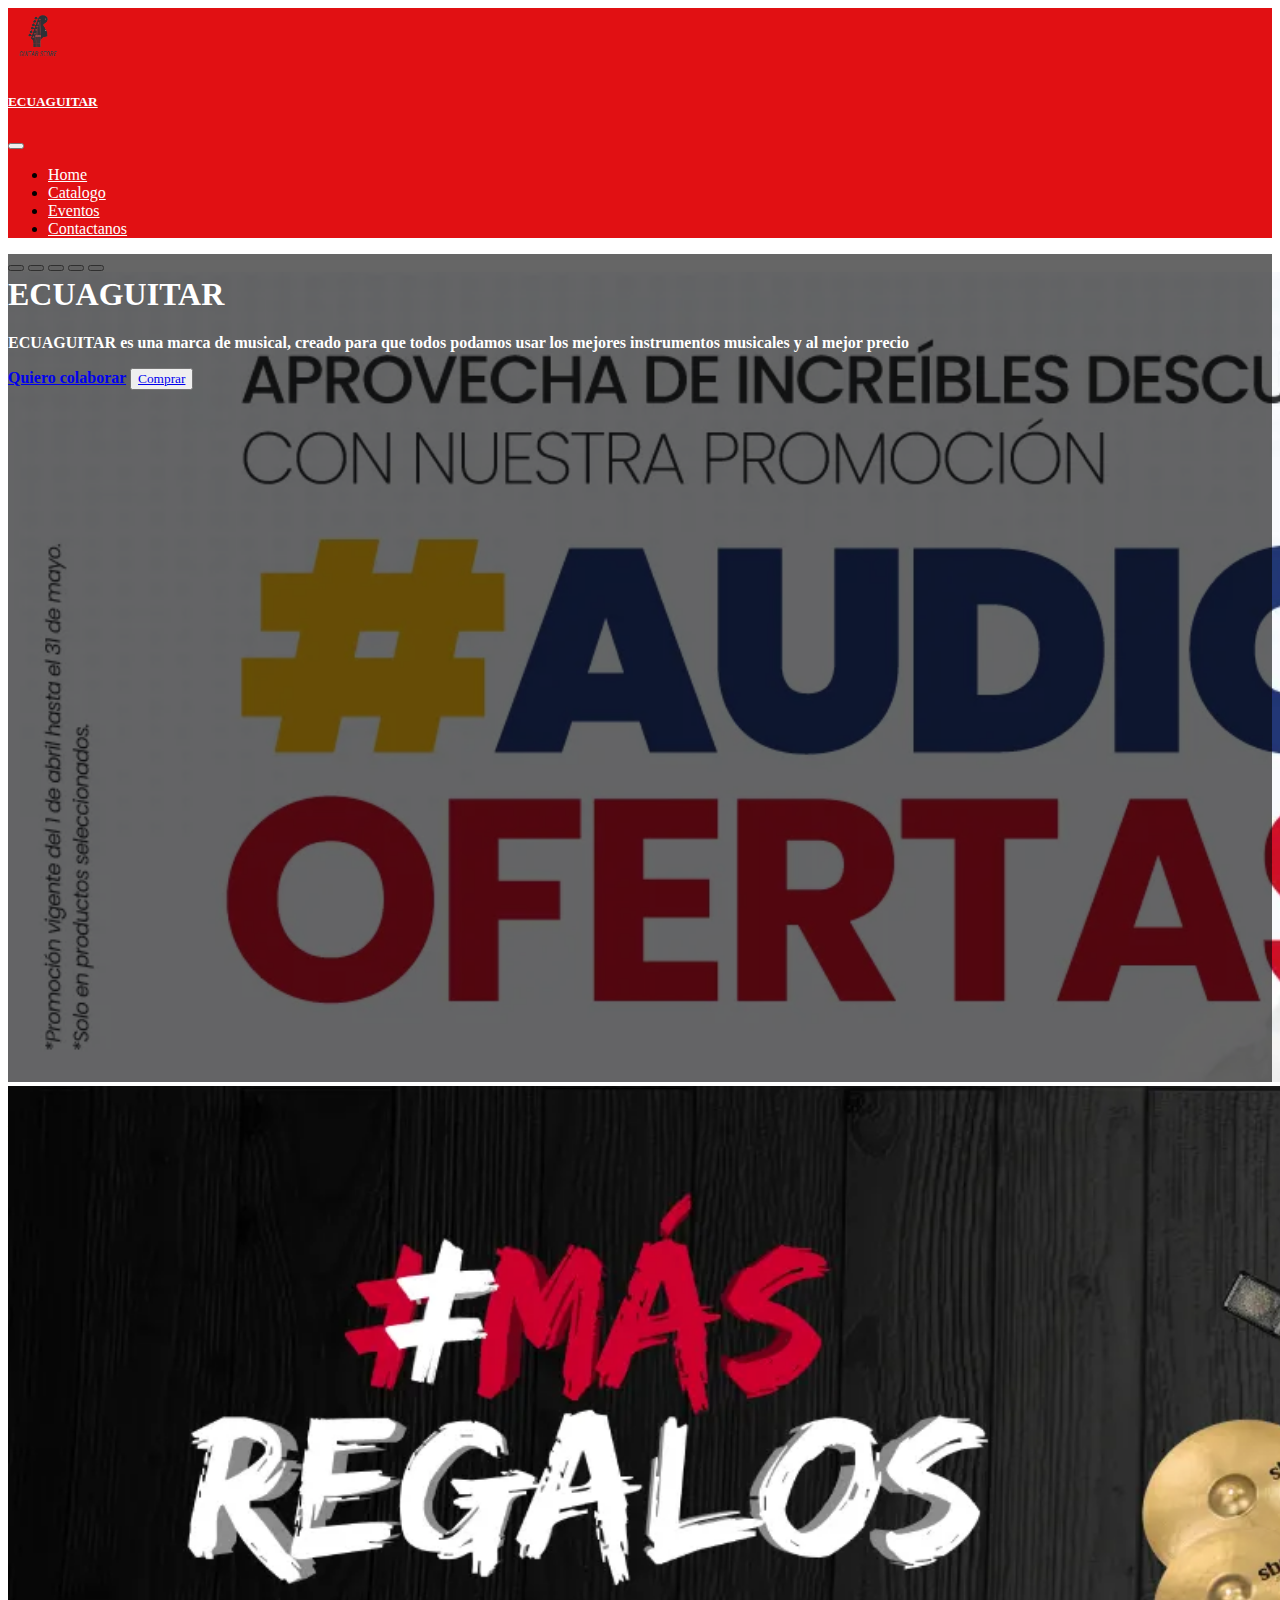
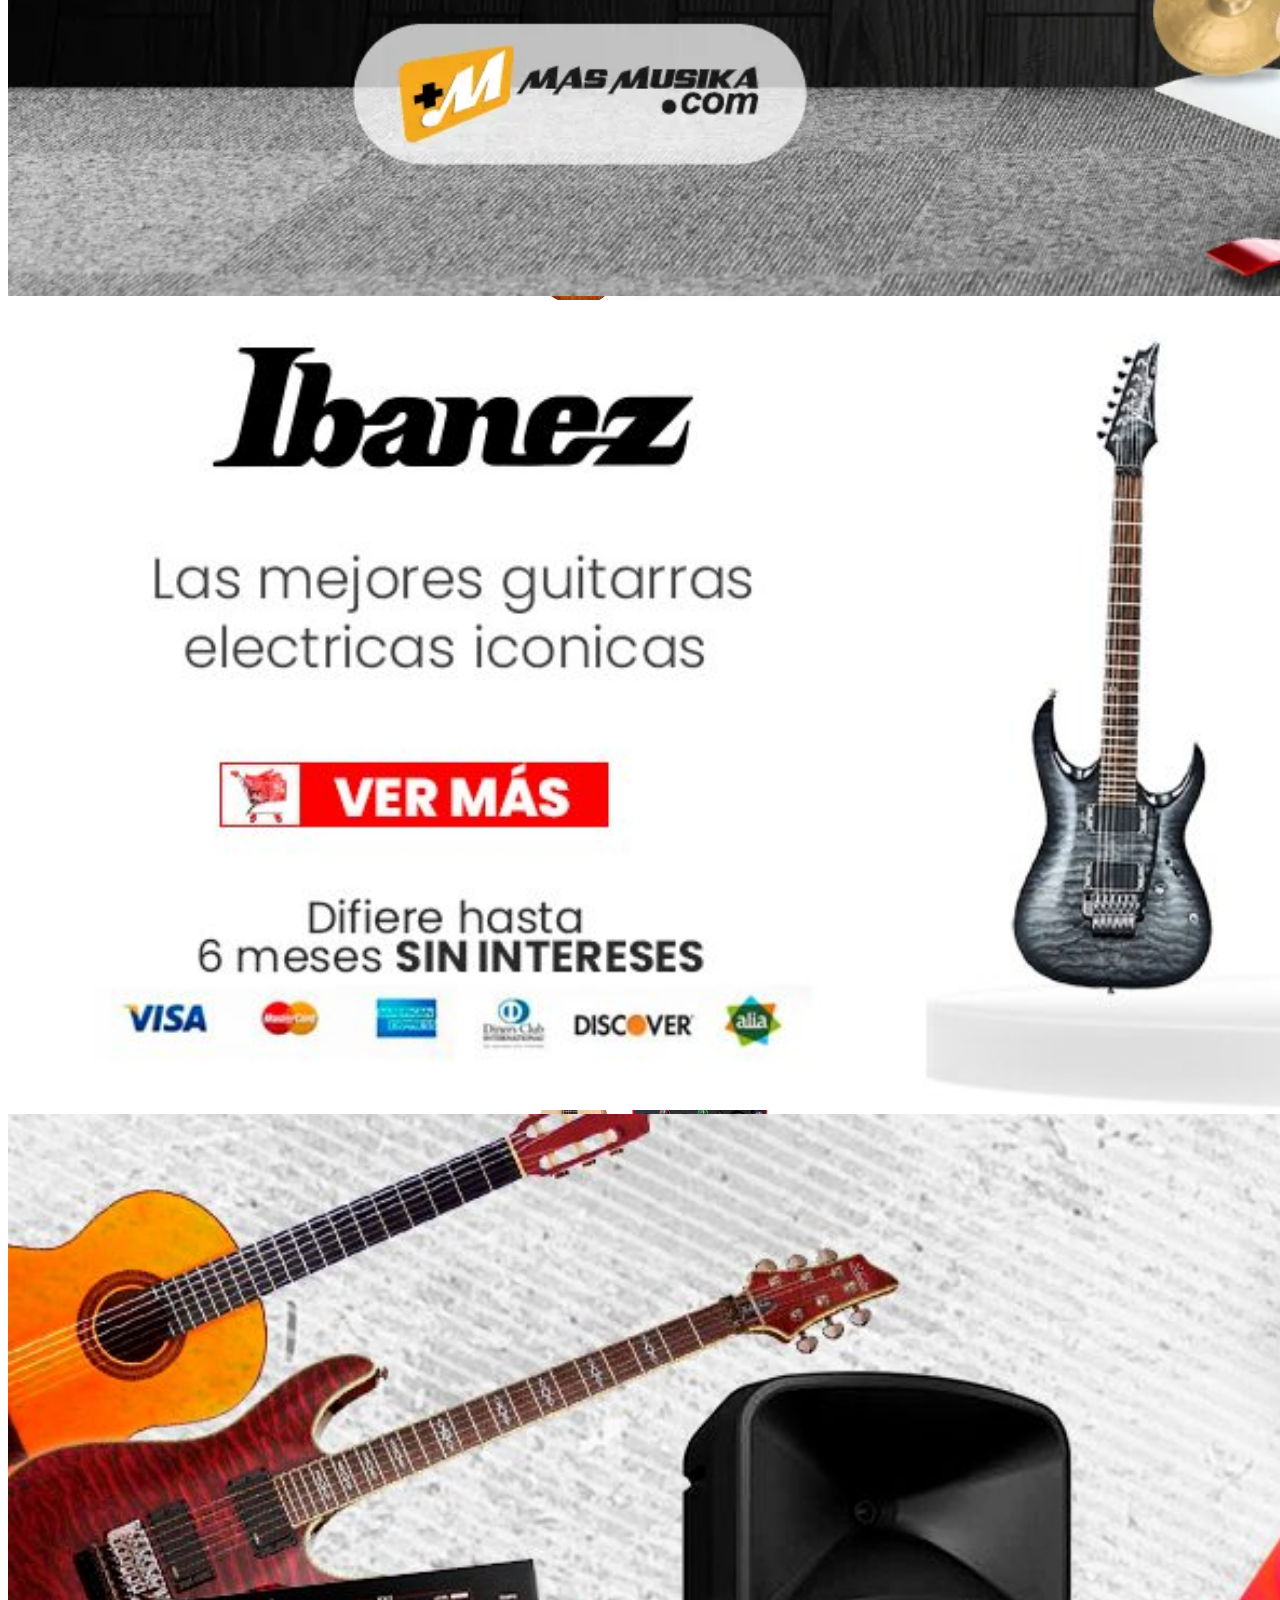
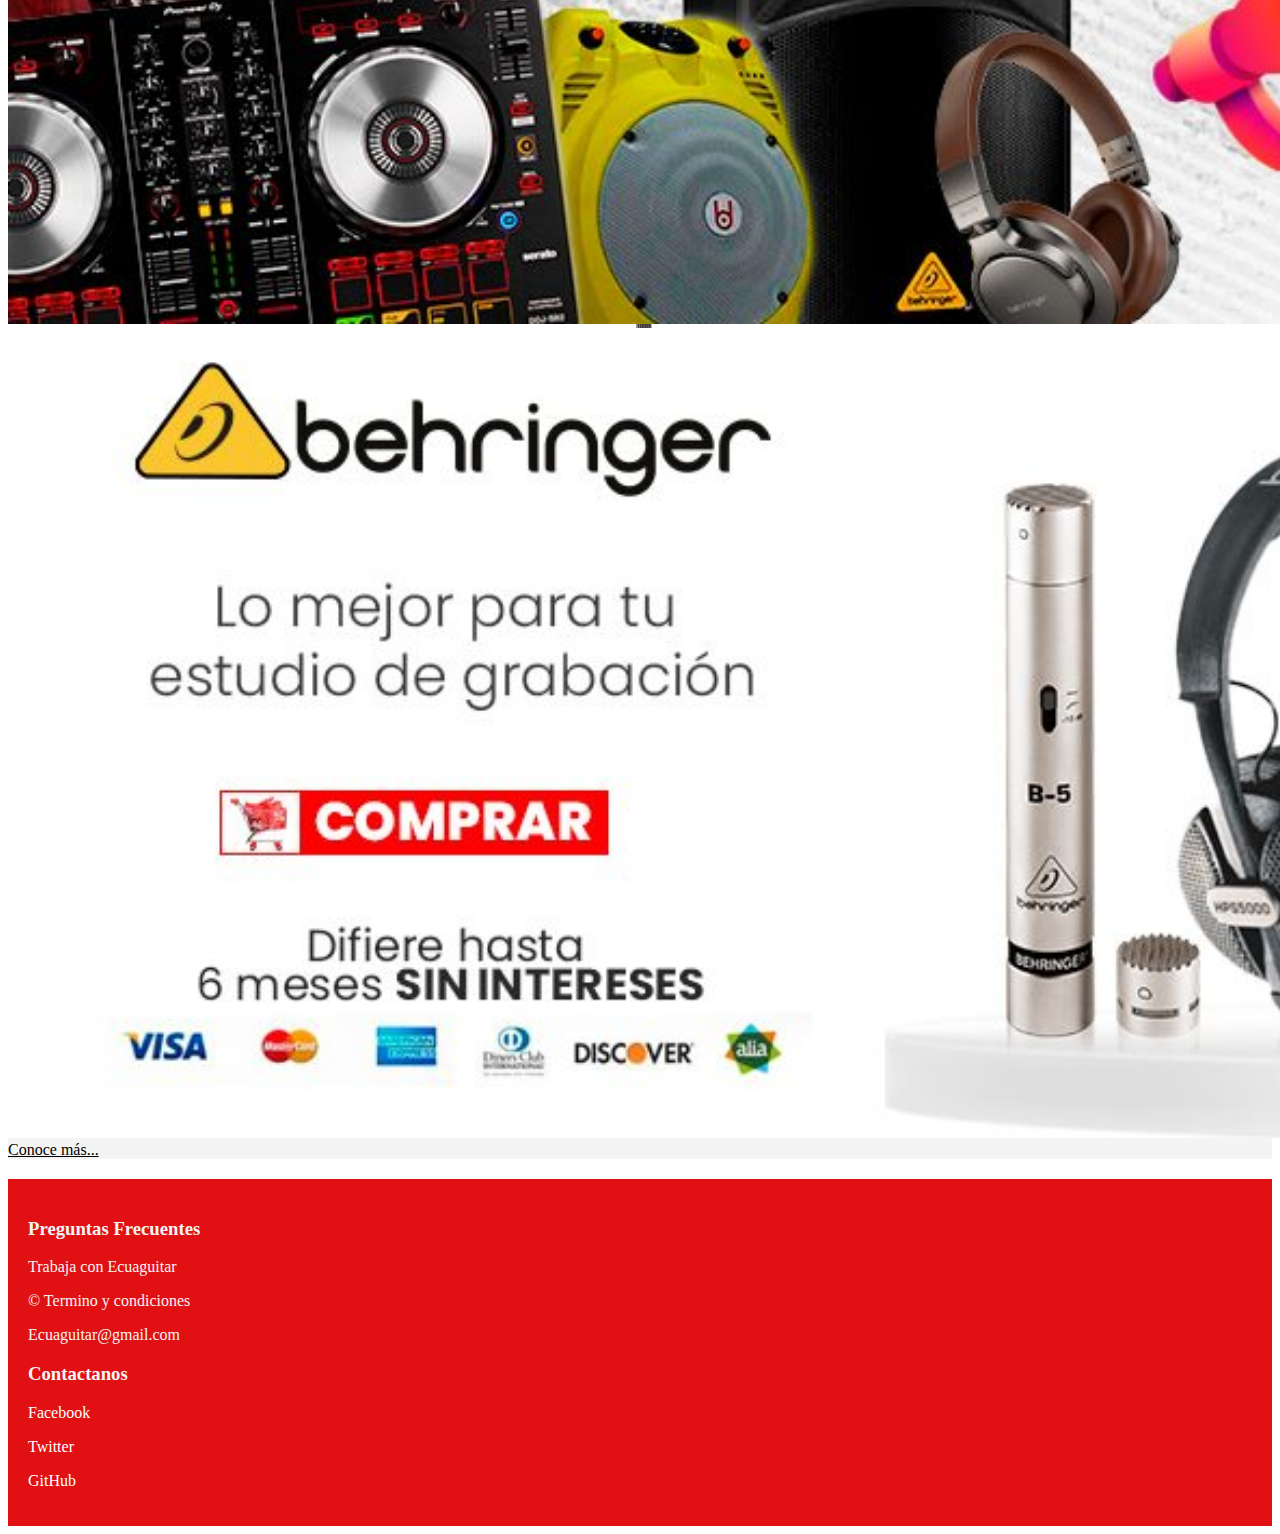
==== index.html @ b99b0c16 "Proyecto Personal Realizado con Bootstrap 5" ====
<!doctype html>
<html lang="en">

<head>
    <title>ECUAGUITAR</title>
    <!-- Required meta tags -->
    <meta charset="utf-8">
    <meta name="viewport" content="width=device-width, initial-scale=1, shrink-to-fit=no">
    <link rel="stylesheet" href="./css/main.css">
    <!-- Icons font Awesome -->
    <link rel="stylesheet" href="https://use.fontawesome.com/releases/v5.8.2/css/all.css"
        integrity="sha384-oS3vJWv+0UjzBfQzYUhtDYW+Pj2yciDJxpsK1OYPAYjqT085Qq/1cq5FLXAZQ7Ay" crossorigin="anonymous">
    <!-- Bootstrap CSS v5.2.0-beta1 -->
    <link rel="stylesheet" href="https://cdn.jsdelivr.net/npm/bootstrap@5.2.0-beta1/dist/css/bootstrap.min.css"
        integrity="sha384-0evHe/X+R7YkIZDRvuzKMRqM+OrBnVFBL6DOitfPri4tjfHxaWutUpFmBp4vmVor" crossorigin="anonymous">

</head>

<body>
    <!--* Comienza Nav -->
    <header id="header">
        <nav class="navbar navbar-expand-lg ">
            <div class="container-fluid">
                <a class="navbar-brand" href="#"><img id="img__logo" src="./img/logo-transparente.png"
                        alt="logo Ecua guitar"></a>
                <h5 class="text-title"><a class="nav-link" href="#">ECUAGUITAR</a></h4>
                    <button class="navbar-toggler" type="button" data-bs-toggle="collapse"
                        data-bs-target="#navbarSupportedContent" aria-controls="navbarSupportedContent"
                        aria-expanded="false" aria-label="Toggle navigation">
                        <span class="navbar-toggler-icon"></span>
                    </button>

                    <div class="collapse navbar-collapse " id="navbarSupportedContent">
                        <ul class="navbar-nav ms-auto me-2 mb-2 mb-lg-0 ">
                            <li class="nav-item m-3">
                                <a class="nav-link " aria-current="page" href="#carouselExampleCaptions">Home</a>
                            </li>
                            <li class="nav-item m-3">
                                <a class="nav-link" href="#productos">Catalogo</a>
                            </li>
                            <li class="nav-item m-3">
                                <a class="nav-link" href="#eventos">Eventos</a>
                            </li>
                            <li class="nav-item m-3">
                                <a class="nav-link" href="#footer">Contactanos</a>
                            </li>
                        </ul>
                    </div>
            </div>
        </nav>

    </header>
    <!--* Termina Nav -->


    <!--* Comienza el carousel -->
    <main class="main">

        <div id="carouselExampleCaptions" class="carousel slide" data-bs-ride="carousel">
            <div class="carousel-indicators">
                <button type="button" data-bs-target="#carouselExampleCaptions" data-bs-slide-to="0" class="active"
                    aria-current="true" aria-label="Slide 1"></button>
                <button type="button" data-bs-target="#carouselExampleCaptions" data-bs-slide-to="1"
                    aria-label="Slide 2"></button>
                <button type="button" data-bs-target="#carouselExampleCaptions" data-bs-slide-to="2"
                    aria-label="Slide 3"></button>
                <button type="button" data-bs-target="#carouselExampleCaptions" data-bs-slide-to="3"
                    aria-label="Slide 4"></button>
                <button type="button" data-bs-target="#carouselExampleCaptions" data-bs-slide-to="4"
                    aria-label="Slide 5"></button>
            </div>
            <div class="carousel-inner">
                <div class="carousel-item active">
                    <img src="./img/AudioUSA2022-D.webp" class="d-block w-100" alt="banner">
                </div>
                <div class="carousel-item">
                    <img src="./img/fondo.webp" class="d-block w-100" alt="banner">
                </div>
                <div class="carousel-item">
                    <img src="./img/img11.jpg" class="d-block w-100" alt="banner">
                </div>
                <div class="carousel-item">
                    <img src="./img/img13.jpg" class="d-block w-100" alt="banner">
                </div>
                <div class="carousel-item">
                    <img src="./img/img14.jpg" class="d-block w-100" alt="banner">
                </div>

                <div id="overlay" class="overlay d-flex align-items-center">
                    <div class="container pt-5">
                        <div class="row">
                            <div
                                class="texto-overlay col offset-md-8 text-lg-center text-lg-start text-center text-sm-center">
                                <h1>ECUAGUITAR</h1>
                                <p>ECUAGUITAR es una marca de musical, creado para que todos podamos usar los mejores
                                    instrumentos musicales y al
                                    mejor precio</p>
                                <a href="#footer" class="btn btn-outline-danger mt-md-1">Quiero colaborar</a>
                                <button type="button" class="btn btn-danger mt-md-1"><a
                                        class="text-decoration-none text-light"
                                        href="./compras.html">Comprar</a></button>
                            </div>
                        </div>
                    </div>
                </div>

            </div>

        </div>
    </main>
    <!--* Termina el carousel -->

    <!--* Comienza los productos -->

    <section id="productos">
        <div class="productos container">
            <div class="row">
                <div class="col text-center text-uppercase">
                    <small>Conoce nuestros productos</small>
                    <h2>Productos</h2>
                </div>
            </div>

            <div class="row ">
                <div class="col-12 col-md-6 col-lg-4 mb-4">
                    <div class="card" style="width: 18rem;">
                        <img src="./img/img1.jpg" class="card-img-top" alt="...">
                        <div class="card-body">
                            <h5 class="card-title">GIBSON LPSPTH01WWCH1</h5>
                            <p class="card-text">Les Paul Special Tribute Humbucker Worn White – Cuerpo de caoba. Mástil
                                de arce. Perfil redondeado.</p>
                            <a href="./compras.html" class="btn btn-danger">MAS INFO</a>
                        </div>
                    </div>
                </div>

                <div class="col-12 col-md-6 col-lg-4 mb-4">
                    <div class="card" style="width: 18rem;">
                        <img src="./img/img2.jpg" class="card-img-top" alt="...">
                        <div class="card-body">
                            <h5 class="card-title">GIBSON LPSPTH015NCH1</h5>
                            <p class="card-text">Les Paul Special Tribute Humbucker Natural Walnut – Cuerpo de caoba.
                                Mástil de arce. Perfil redondeado.</p>
                            <a href="./compras.html" class="btn btn-danger">MAS INFO</a>
                        </div>
                    </div>
                </div>

                <div class="col-12 col-md-6 col-lg-4 mb-4">
                    <div class="card" style="width: 18rem;">
                        <img src="./img/img3.jpg" class="card-img-top" alt="...">
                        <div class="card-body">
                            <h5 class="card-title">CORDOBA GK PRO
                            </h5>
                            <p class="card-text">Guitarra Flamenca con corte; Parte superior: abeto europeo thomann
                                macizo; Aros y fondo: palo de rosa macizo.</p>
                            <a href="./compras.html" class="btn btn-danger">MAS INFO</a>
                        </div>
                    </div>
                </div>

                <div class="col-12 col-md-6 col-lg-4 mb-4">
                    <div class="card" style="width: 18rem;">
                        <img src="./img/img5.jpg" class="card-img-top" alt="...">
                        <div class="card-body">
                            <h5 class="card-title">TAYLOR 214CE-K</h5>
                            <p class="card-text">Presenta hermosos laterales y laterales de koa superpuestos, una sólida
                                tapa de pícea de Sitka, cuerpo brillante.</p>
                            <a href="./compras.html" class="btn btn-danger">MAS INFO</a>
                        </div>
                    </div>
                </div>

                <div class="col-12 col-md-6 col-lg-4 mb-4">
                    <div class="card" style="width: 18rem;">
                        <img src="./img/img6.jpg" class="card-img-top" alt="...">
                        <div class="card-body">
                            <h5 class="card-title">TAYLOR BT1e</h5>
                            <p class="card-text"> El Baby Taylor de tamaño Standard estableció firmemente la categoría
                                de guitarra de viaje hace años.</p>
                            <a href="./compras.html" class="btn btn-danger">MAS INFO</a>
                        </div>
                    </div>
                </div>

                <div class="col-12 col-md-6 col-lg-4 mb-4">
                    <div class="card" style="width: 18rem;">
                        <img src="./img/img9.jpg" class="card-img-top" alt="...">
                        <div class="card-body">
                            <h5 class="card-title">JACKSON Pro SL7P </h5>
                            <p class="card-text">cuerpo hecho de caoba y equipado con una tapa noble de álamo y dos
                                potentes humbuckers Seymour SH-6.</p>
                            <a href="./compras.html" class="btn btn-danger">MAS INFO</a>
                        </div>
                    </div>
                </div>
            </div>
        </div>
    </section>
    <!--* Termina los productos -->
    <hr>
    <!--* Eventos -->
    <section id="eventos" class="evento-marca mt-5 mb-5">
        <div class="container-fluid">
            <div class="row">
                <div class="col-12 col-lg-6 ps-0 pe-0">
                    <img class="img_Evento h-100" src="img/img12.jpg" alt="Imagen Evento">
                </div>
                <div class="col-12 col-lg-6 text-center d-flex flex-column justify-content-center mt-2 pb-3">
                    <h2>Evento Especial de Temporada</h2>
                    <h3>Julio Agosto 2022</h3>
                    <p>Lorem ipsum, dolor sit amet consectetur adipisicing elit. Obcaecati delectus possimus id voluptas
                        quam mollitia perspiciatis pariatur suscipit inventore in.</p>
                    <a class="evento__link text-danger" href="./eventos.html">Conoce más...</a>
                </div>

            </div>
        </div>
    </section>
    <!--* Termina Eventos -->

    <!--* comienza Footer -->
    <footer id="footer">
        <div class="container-fluid">
            <div class="row">
                <div class="col-md-6 text-center">
                    <h3>Preguntas Frecuentes</h3>
                    <p>
                        <i class="fas fa-map-marker-alt"></i>
                        <span>Trabaja con Ecuaguitar</span>
                    </p>
                    <p>
                        <span>
                            © Termino y condiciones</span>
                    </p>
                    <p>
                        <i class="fas fa-envelope"></i>
                        <span>
                            Ecuaguitar@gmail.com
                        </span>
                    </p>
                </div>
                <div class="col-md-6 text-center">
                    <h3>Contactanos</h3>
                    <p>
                        <i class="fab fa-facebook-square"></i>
                        <span><a target="_blank" href="https://es-la.facebook.com/GuitarShopLoja/">Facebook</a> </span>
                    </p>
                    <p>
                        <i class="fab fa-twitter-square"></i>
                        <span><a target="_blank" href="https://twitter.com/Therocklab">Twitter</a> </span>
                    </p>
                    <p>
                        <i class="fab fa-github"></i>
                        <span><a class="" href="https://github.com/KevinRivera1?tab=repositories"
                                target="_blank">GitHub</a></span>
                    </p>
                </div>
            </div>
        </div>
    </footer>
    <!--* Termina Footer -->
    
    <!-- Bootstrap JavaScript Libraries -->
    <script src="https://cdn.jsdelivr.net/npm/@popperjs/core@2.11.5/dist/umd/popper.min.js"
        integrity="sha384-Xe+8cL9oJa6tN/veChSP7q+mnSPaj5Bcu9mPX5F5xIGE0DVittaqT5lorf0EI7Vk"
        crossorigin="anonymous"></script>

    <script src="https://cdn.jsdelivr.net/npm/bootstrap@5.2.0-beta1/dist/js/bootstrap.min.js"
        integrity="sha384-kjU+l4N0Yf4ZOJErLsIcvOU2qSb74wXpOhqTvwVx3OElZRweTnQ6d31fXEoRD1Jy"
        crossorigin="anonymous"></script>
</body>

</html>
---- css/main.css ----
* {
    box-sizing : border-box;
    font-family: "Poppins", Abril Fatface;
}

#header {
    background: #E11013;

}

#header img {
    height: 60px;
    width : 60px;
}

.container-fluid a {
    color: #ffffff;
}

a.navbar-brand {
    display    : inline-flex;
    align-items: center;
}

.img__logo {
    margin-right: 20px;
}

.text-title {
    color: #ffffff;
}

/* CArrousel */
.carousel-inner {
    height: 90vh;
}

.carousel-item img {
    height    : 90vh;
    object-fit: fill;
}

/* overlay */
#carouselExampleCaptions {
    position: relative;
}

.carousel .overlay {
    position   : absolute;
    top        : 0;
    bottom     : 0;
    left       : 0;
    right      : 0;
    background : rgba(0, 0, 0, 0.6);
    color      : #ffff;
    font-weight: bold;
}


/* Cards */
.mb-4 {
    display        : flex;
    justify-content: center;
    align-items    : center;
}

/* Eventos */
.evento-marca {
    width        : 100%;
    background   : #f4f4f4f4;
    color        : #000000;
    margin-bottom: 20px;
}

.img_Evento {
    width: 100%;
}

.evento-marca .evento__link {
    color: #000000;
}

/* Footer */
#footer {
    position  : relative;
    background: #E11013;
    padding   : 20px;
    width     : 100%;
    color     : #f4f4f4;
}

#footer a {
    text-decoration: none;
}

@media screen and (max-width: 560px) {
    .carousel-inner {
        height: 40vh;
    }

    .carousel-item img {
        height    : 40vh;
        object-fit: fill;
    }
}

@media screen and (max-width: 560px) {
    .texto-overlay {
        padding-bottom: 60px;
    }
}

/* Cards Compra */
.Cards__Compra {
    margin-top: 50px;
}

.btn__evento{
    outline:#000000;
}
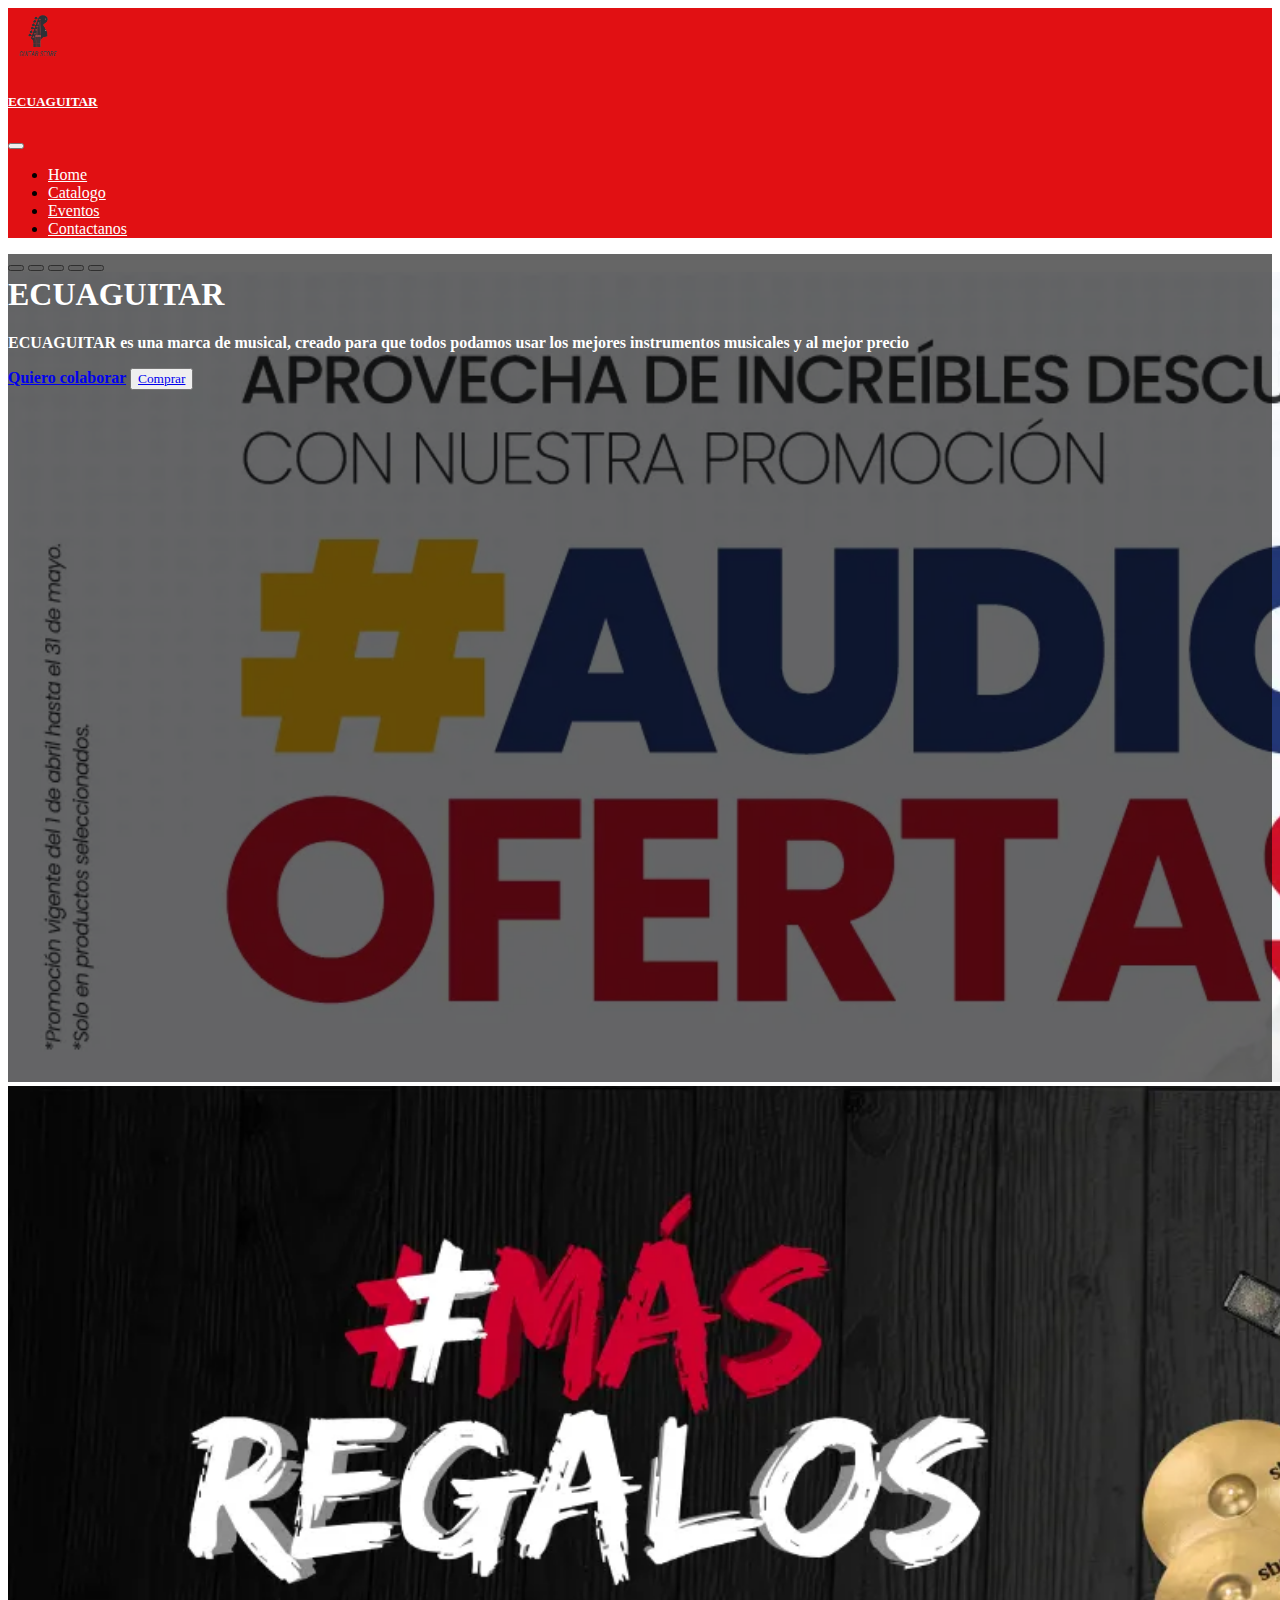
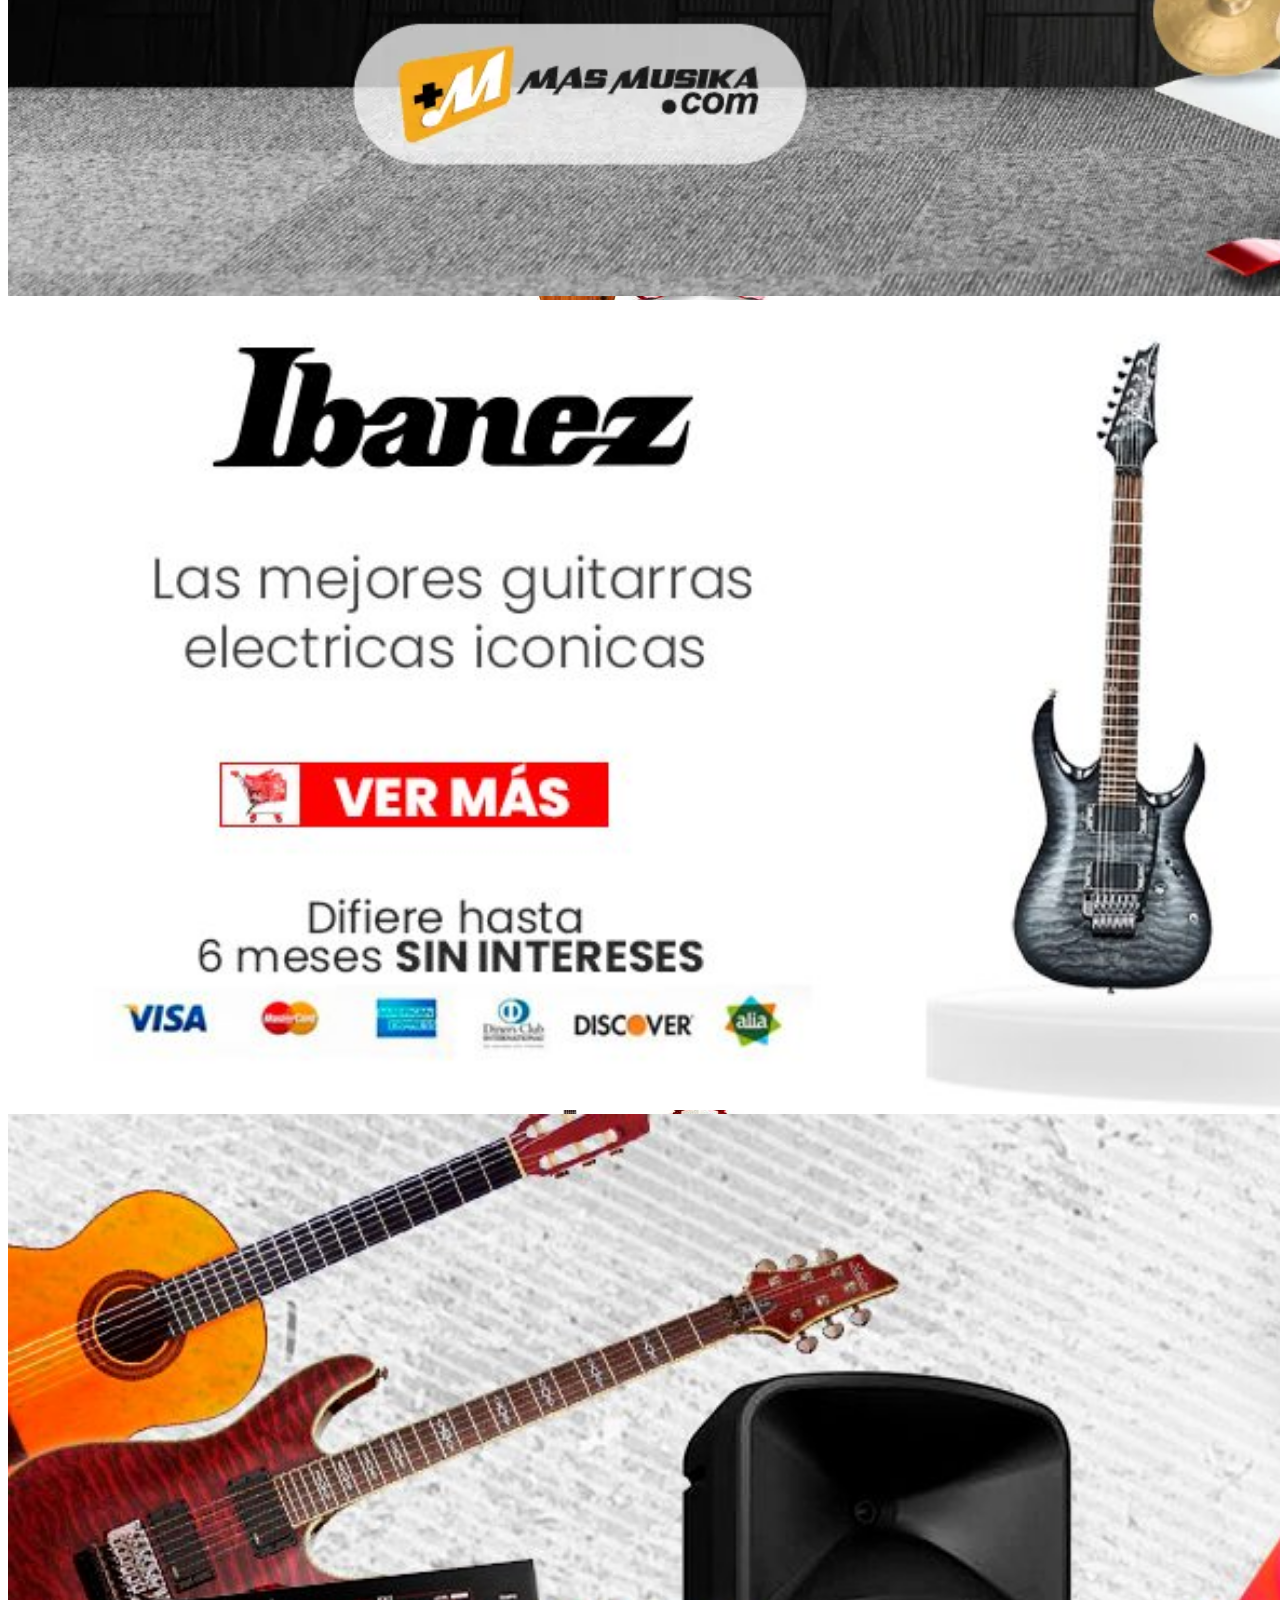
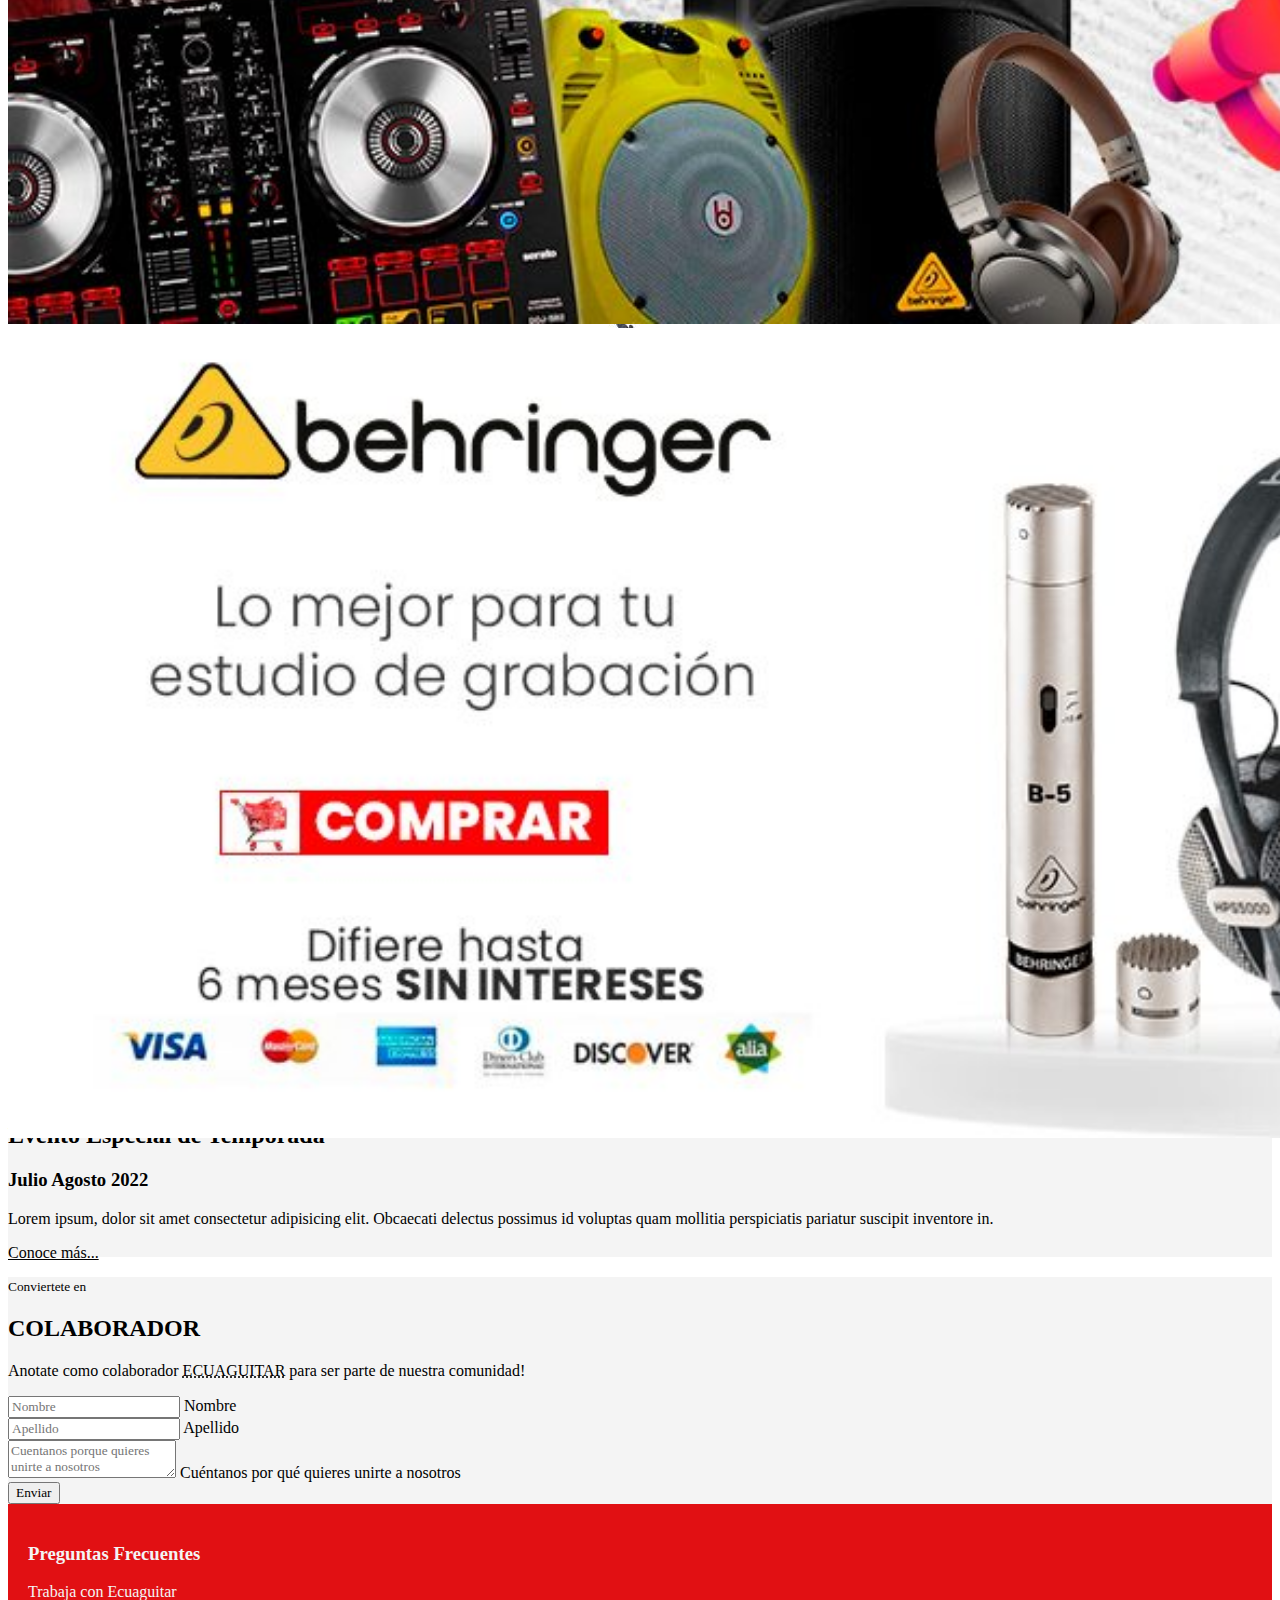
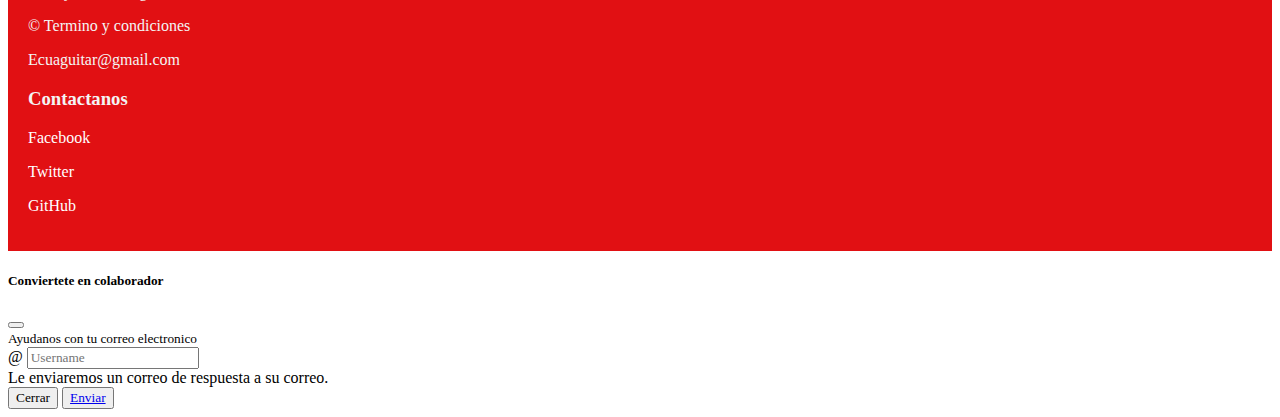
==== commit f60b29ae: "Agregue Pill badges a las cards de productos, Creación de formulario de colaboracion, implementación" ====
--- a/index.html
+++ b/index.html
@@ -17,8 +17,8 @@
 </head>
 
 <body>
-    <!--* Comienza Nav -->
-    <header id="header">
+    <!--Comienza Nav -->
+    <header id="header" class="sticky-top">
         <nav class="navbar navbar-expand-lg ">
             <div class="container-fluid">
                 <a class="navbar-brand" href="#"><img id="img__logo" src="./img/logo-transparente.png"
@@ -112,7 +112,7 @@
 
     <!--* Comienza los productos -->
 
-    <section id="productos">
+    <section id="productos" class="mt-5">
         <div class="productos container">
             <div class="row">
                 <div class="col text-center text-uppercase">
@@ -126,6 +126,8 @@
                     <div class="card" style="width: 18rem;">
                         <img src="./img/img1.jpg" class="card-img-top" alt="...">
                         <div class="card-body">
+                            <span class="badge rounded-pill bg-danger">#Fantastico</span>
+                            <span class="badge rounded-pill bg-warning text-dark">#Gibson</span>
                             <h5 class="card-title">GIBSON LPSPTH01WWCH1</h5>
                             <p class="card-text">Les Paul Special Tribute Humbucker Worn White – Cuerpo de caoba. Mástil
                                 de arce. Perfil redondeado.</p>
@@ -138,6 +140,8 @@
                     <div class="card" style="width: 18rem;">
                         <img src="./img/img2.jpg" class="card-img-top" alt="...">
                         <div class="card-body">
+                            <span class="badge rounded-pill bg-danger">#Fantastico</span>
+                            <span class="badge rounded-pill bg-warning text-dark">#Electrica</span>
                             <h5 class="card-title">GIBSON LPSPTH015NCH1</h5>
                             <p class="card-text">Les Paul Special Tribute Humbucker Natural Walnut – Cuerpo de caoba.
                                 Mástil de arce. Perfil redondeado.</p>
@@ -150,6 +154,8 @@
                     <div class="card" style="width: 18rem;">
                         <img src="./img/img3.jpg" class="card-img-top" alt="...">
                         <div class="card-body">
+                            <span class="badge rounded-pill bg-danger">#Fantastico</span>
+                            <span class="badge rounded-pill bg-warning text-dark">#Elec-Acustica</span>
                             <h5 class="card-title">CORDOBA GK PRO
                             </h5>
                             <p class="card-text">Guitarra Flamenca con corte; Parte superior: abeto europeo thomann
@@ -163,6 +169,8 @@
                     <div class="card" style="width: 18rem;">
                         <img src="./img/img5.jpg" class="card-img-top" alt="...">
                         <div class="card-body">
+                            <span class="badge rounded-pill bg-danger">#Fantastico</span>
+                            <span class="badge rounded-pill bg-warning text-dark">#Acustica</span>
                             <h5 class="card-title">TAYLOR 214CE-K</h5>
                             <p class="card-text">Presenta hermosos laterales y laterales de koa superpuestos, una sólida
                                 tapa de pícea de Sitka, cuerpo brillante.</p>
@@ -175,6 +183,8 @@
                     <div class="card" style="width: 18rem;">
                         <img src="./img/img6.jpg" class="card-img-top" alt="...">
                         <div class="card-body">
+                            <span class="badge rounded-pill bg-danger">#Fantastico</span>
+                            <span class="badge rounded-pill bg-warning text-dark">#Acustica</span>
                             <h5 class="card-title">TAYLOR BT1e</h5>
                             <p class="card-text"> El Baby Taylor de tamaño Standard estableció firmemente la categoría
                                 de guitarra de viaje hace años.</p>
@@ -187,6 +197,8 @@
                     <div class="card" style="width: 18rem;">
                         <img src="./img/img9.jpg" class="card-img-top" alt="...">
                         <div class="card-body">
+                            <span class="badge rounded-pill bg-danger">#Fantastico</span>
+                            <span class="badge rounded-pill bg-warning text-dark">#Guitarra</span>
                             <h5 class="card-title">JACKSON Pro SL7P </h5>
                             <p class="card-text">cuerpo hecho de caoba y equipado con una tapa noble de álamo y dos
                                 potentes humbuckers Seymour SH-6.</p>
@@ -218,6 +230,55 @@
         </div>
     </section>
     <!--* Termina Eventos -->
+    
+     <!--* Inicia Inscripcion -->
+     <section id="conviertete-en_colaborador" class="pt-5 pb-5 mb-5">
+        <div class="container">
+            <div class="row">
+                <div class="col text-uppercase text-center">
+                    <small>Conviertete en</small>
+                    <h2>COLABORADOR</h2>
+                </div>
+            </div>
+            <div class="row">
+                <div class="col text-center">
+                    <p>Anotate como colaborador <abbr data-bs-toggle="tooltip" data-bs-html="true" title="Vendedor Oficial de ECUAGUITAR"> ECUAGUITAR</abbr> para ser parte de nuestra comunidad!</p>
+                </div>
+            </div>
+            <!--* Formulario -->
+            <div class="row">
+                <div class="col col-md-10 offset-md-1 col-lg-8 offset-lg-2 pt-2">
+                    <form class="form" action="">
+                        <div class="form-floating mb-3">
+                            <input type="email" class="form-control" id="floatingInput" placeholder="Nombre">
+                            <label for="floatingInput">Nombre</label>
+                        </div>
+                        <div class="form-floating mb-3">
+                            <input type="email" class="form-control" id="floatingInput" placeholder="Apellido">
+                            <label for="floatingInput">Apellido</label>
+                        </div>
+
+                        <div class="form-floating">
+                            <textarea class="form-control" placeholder="Cuentanos porque quieres unirte a nosotros"
+                                id="floatingTextarea"></textarea>
+                            <label for="floatingTextarea">Cuéntanos por qué quieres unirte a nosotros</label>
+                        </div>
+                        <div class="form-floating mt-3">
+                            <div class="d-grid gap-2">
+                                <button type="button" class="btn btn-danger" data-bs-toggle="modal"
+                                    data-bs-target="#ModalFormulario">
+                                    Enviar
+                                </button>
+                            </div>
+                        </div>
+                    </form>
+                </div>
+            </div>
+
+        </div>
+
+    </section>
+
 
     <!--* comienza Footer -->
     <footer id="footer">
@@ -260,7 +321,35 @@
         </div>
     </footer>
     <!--* Termina Footer -->
-    
+
+    <!-- Modal -->
+    <div class="modal fade" id="ModalFormulario" tabindex="-1" aria-labelledby="exampleModalLabel" aria-hidden="true">
+        <div class="modal-dialog">
+            <div class="modal-content">
+                <div class="modal-header">
+                    <h5 class="modal-title" id="exampleModalLabel">Conviertete en colaborador</h5>
+                    <button type="button" class="btn-close" data-bs-dismiss="modal" aria-label="Close"></button>
+                </div>
+                <div class="modal-body">
+                    <small>Ayudanos con tu correo electronico</small>
+                    <div class="input-group mb-3">
+                        <span class="input-group-text" id="basic-addon1">@</span>
+                        <input type="text" class="form-control" placeholder="Username" aria-label="Username"
+                            aria-describedby="basic-addon1">
+                    </div>
+                    <div class="alert alert-danger" role="alert">
+                        Le enviaremos un correo de respuesta a su correo.
+                    </div>
+                </div>
+                <div class="modal-footer">
+                    <button type="button" class="btn btn-outline-danger" data-bs-dismiss="modal">Cerrar</button>
+                    <button type="button" class="btn btn-danger" data-bs-dismiss="modal"><a class="text-light" href="#conviertete-en_colaborador">Enviar</a></button>
+                </div>
+            </div>
+        </div>
+    </div>
+    <!-- Fin Modal -->
+
     <!-- Bootstrap JavaScript Libraries -->
     <script src="https://cdn.jsdelivr.net/npm/@popperjs/core@2.11.5/dist/umd/popper.min.js"
         integrity="sha384-Xe+8cL9oJa6tN/veChSP7q+mnSPaj5Bcu9mPX5F5xIGE0DVittaqT5lorf0EI7Vk"
@@ -269,6 +358,7 @@
     <script src="https://cdn.jsdelivr.net/npm/bootstrap@5.2.0-beta1/dist/js/bootstrap.min.js"
         integrity="sha384-kjU+l4N0Yf4ZOJErLsIcvOU2qSb74wXpOhqTvwVx3OElZRweTnQ6d31fXEoRD1Jy"
         crossorigin="anonymous"></script>
+    <script src="./index.js"></script>
 </body>
 
 </html>--- a/css/main.css
+++ b/css/main.css
@@ -65,6 +65,12 @@
 }
 
 /* Eventos */
+#eventos {
+    height     : 50vh;
+    display    : flex;
+    align-items: center;
+}
+
 .evento-marca {
     width        : 100%;
     background   : #f4f4f4f4;
@@ -115,6 +121,12 @@
     margin-top: 50px;
 }
 
-.btn__evento{
-    outline:#000000;
+.btn__evento {
+    outline: #000000;
+}
+
+/* Form colaboracion */
+#conviertete-en_colaborador {
+    background: #f4f4f4;
+    ;
 }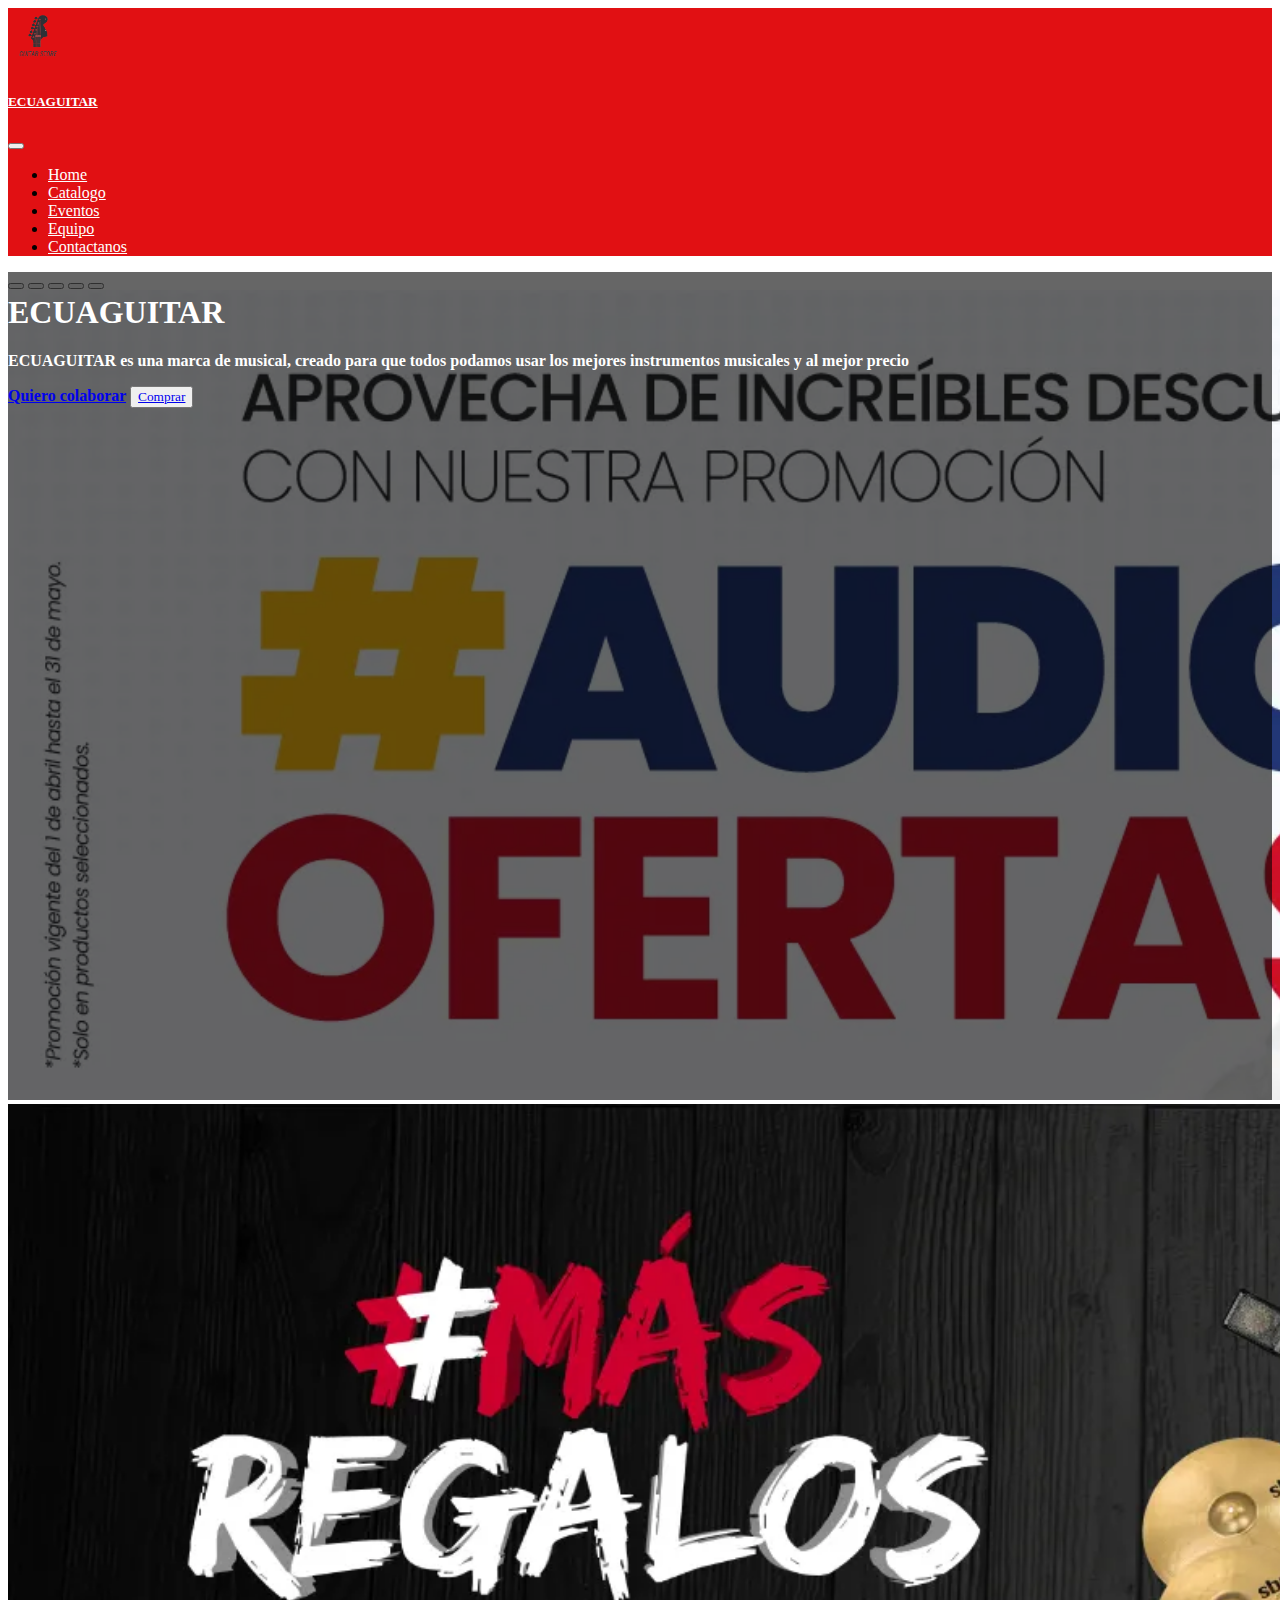
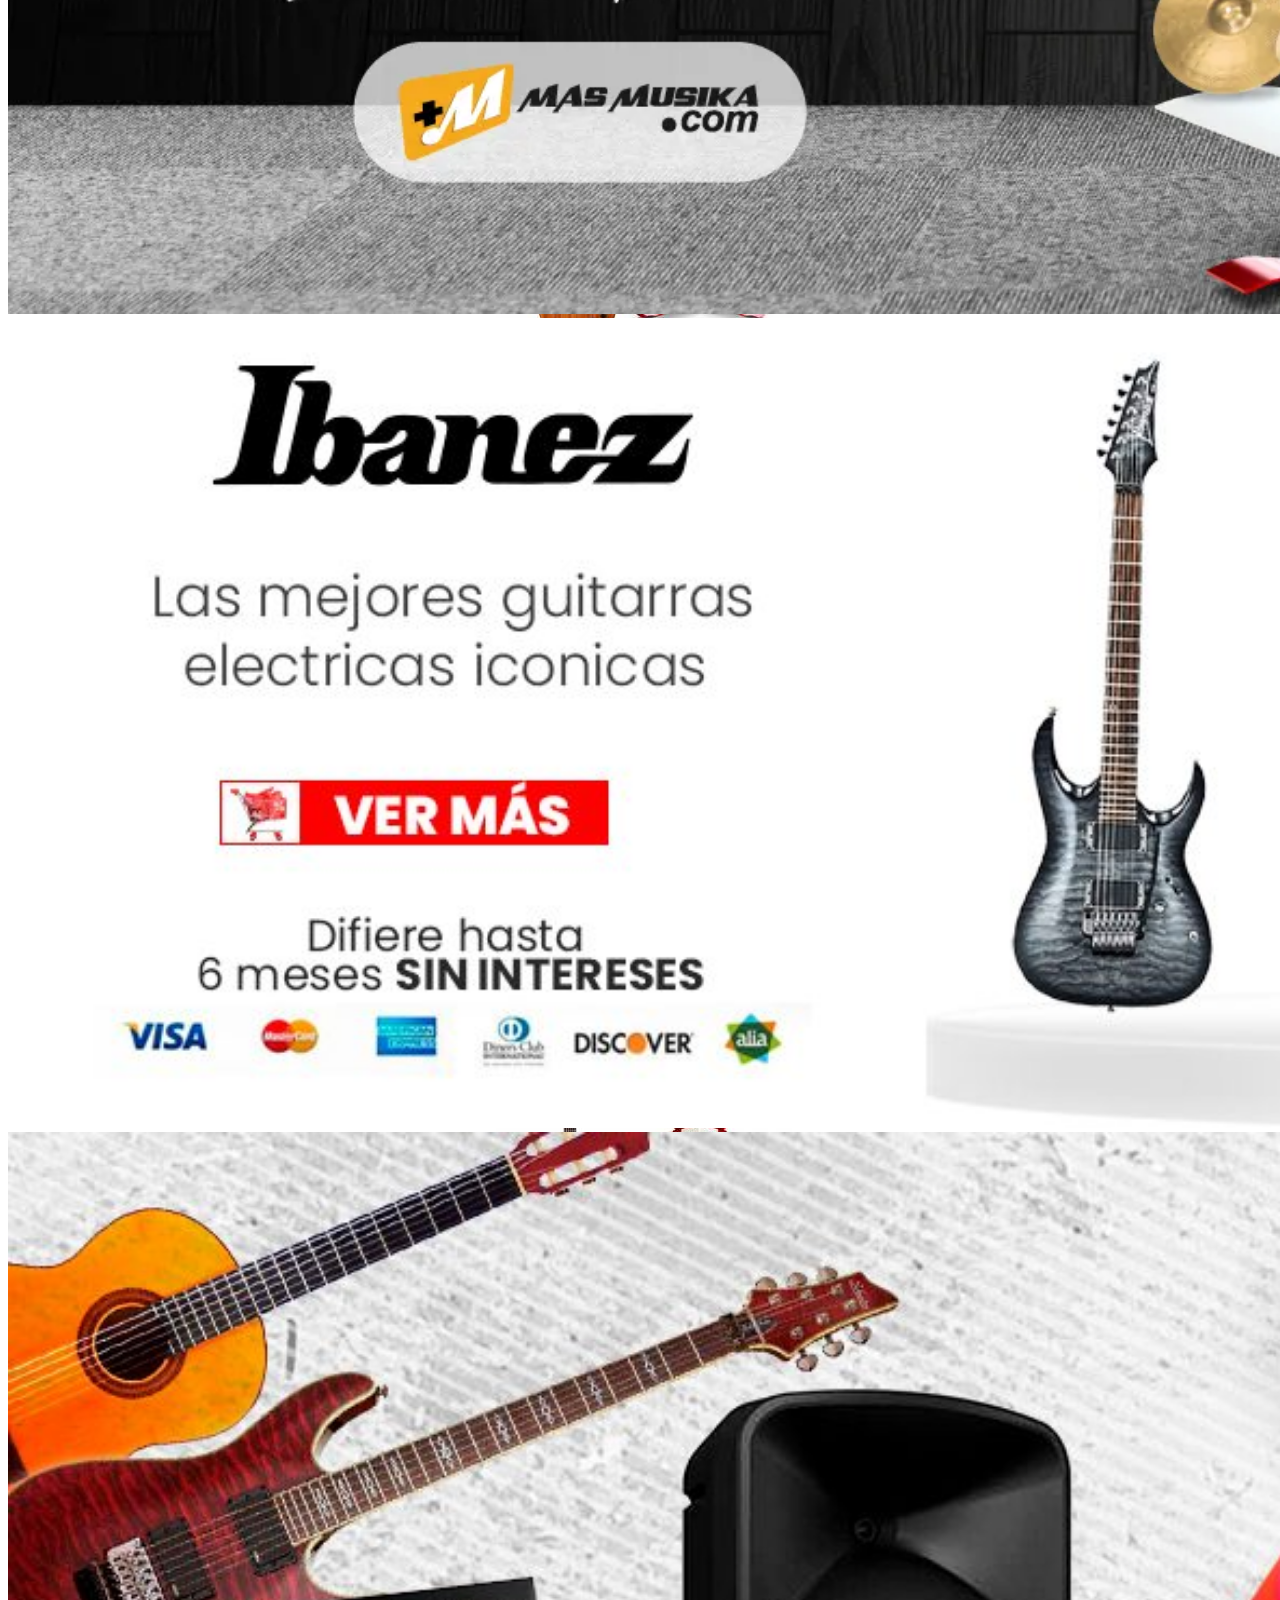
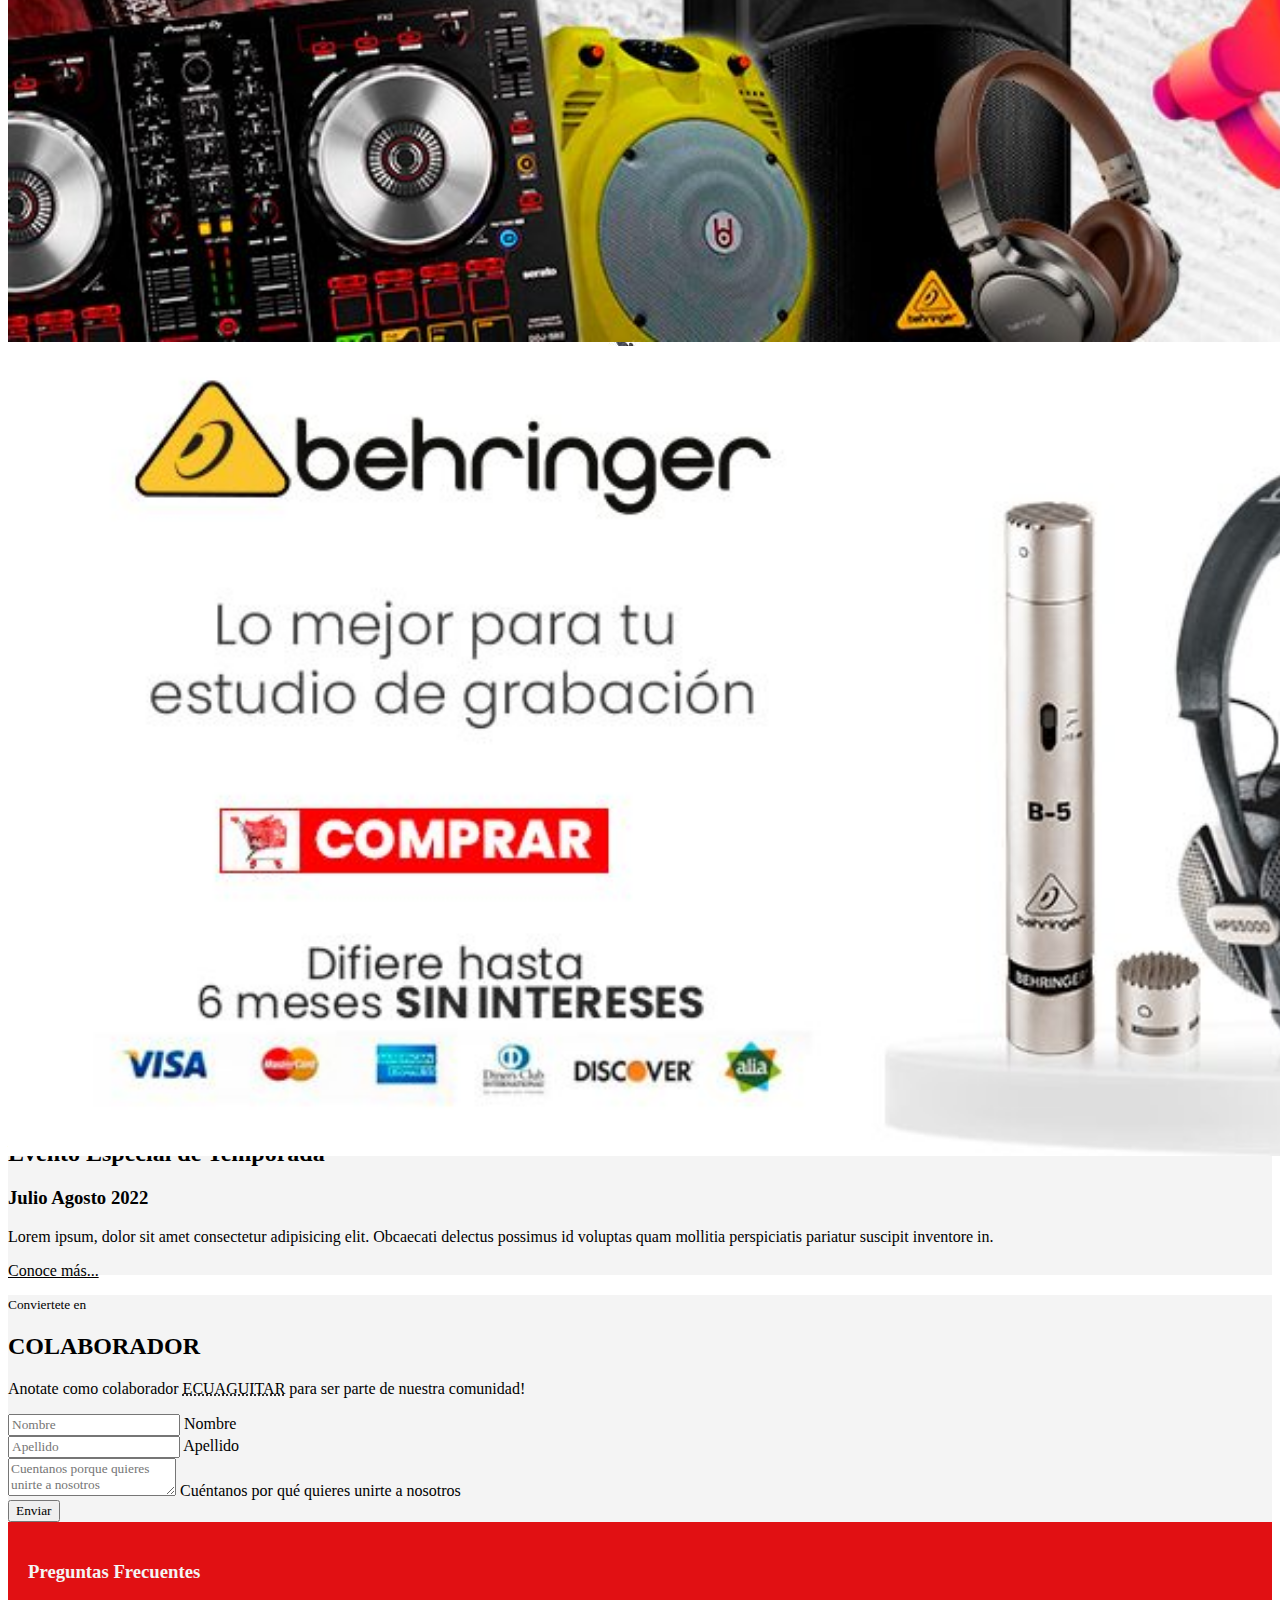
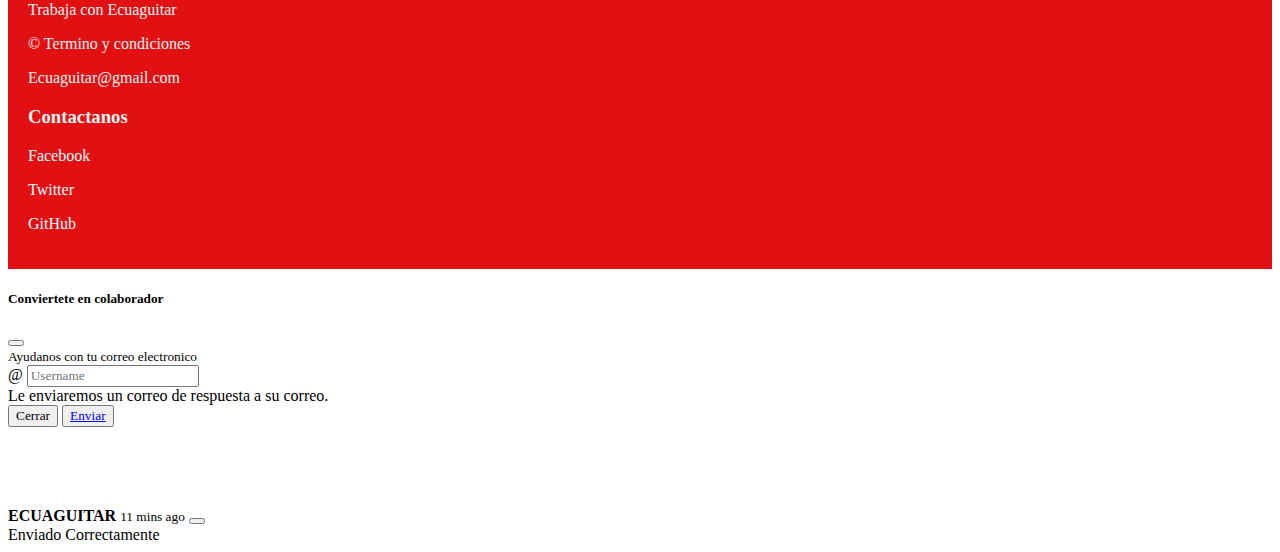
==== commit 189af112: "-Creación de la pagina de Equipo -Agregando notificaciones form del index -Agregando imagenes de per" ====
--- a/index.html
+++ b/index.html
@@ -40,6 +40,9 @@
                             </li>
                             <li class="nav-item m-3">
                                 <a class="nav-link" href="#eventos">Eventos</a>
+                            </li>
+                            <li class="nav-item m-3">
+                                <a class="nav-link" href="./equipo.html">Equipo</a>
                             </li>
                             <li class="nav-item m-3">
                                 <a class="nav-link" href="#footer">Contactanos</a>
@@ -343,13 +346,27 @@
                 </div>
                 <div class="modal-footer">
                     <button type="button" class="btn btn-outline-danger" data-bs-dismiss="modal">Cerrar</button>
-                    <button type="button" class="btn btn-danger" data-bs-dismiss="modal"><a class="text-light" href="#conviertete-en_colaborador">Enviar</a></button>
+                    <button type="button" class="btn btn-danger" data-bs-dismiss="modal"><a class="text-light" href="#conviertete-en_colaborador" onclick="Toasty( )">Enviar</a></button>
                 </div>
             </div>
         </div>
     </div>
     <!-- Fin Modal -->
-
+    <!--* Inicia Notificacion -->
+    <div class="position-fixed top-0 end-0 p-3" style="z-index: 11; margin-top:80px;">
+        <div id="liveToast" class="toast hide bg-danger" role="alert" aria-live="assertive" aria-atomic="true">
+          <div class="toast-header bg-danger text-light"style="border-bottom:1px solid white;">
+            <strong class="me-auto">ECUAGUITAR</strong>
+            <small class="text-light" >11 mins ago</small>
+            <button type="button" class="btn-close bg-danger" data-bs-dismiss="toast" aria-label="Close"></button>
+          </div>
+          <div class="alert alert-info bg-danger text-light" style="border:none;" role="alert">
+            Enviado Correctamente
+        </div>
+        </div>
+      </div>
+    <!--* Termina Notificacion -->
+    
     <!-- Bootstrap JavaScript Libraries -->
     <script src="https://cdn.jsdelivr.net/npm/@popperjs/core@2.11.5/dist/umd/popper.min.js"
         integrity="sha384-Xe+8cL9oJa6tN/veChSP7q+mnSPaj5Bcu9mPX5F5xIGE0DVittaqT5lorf0EI7Vk"
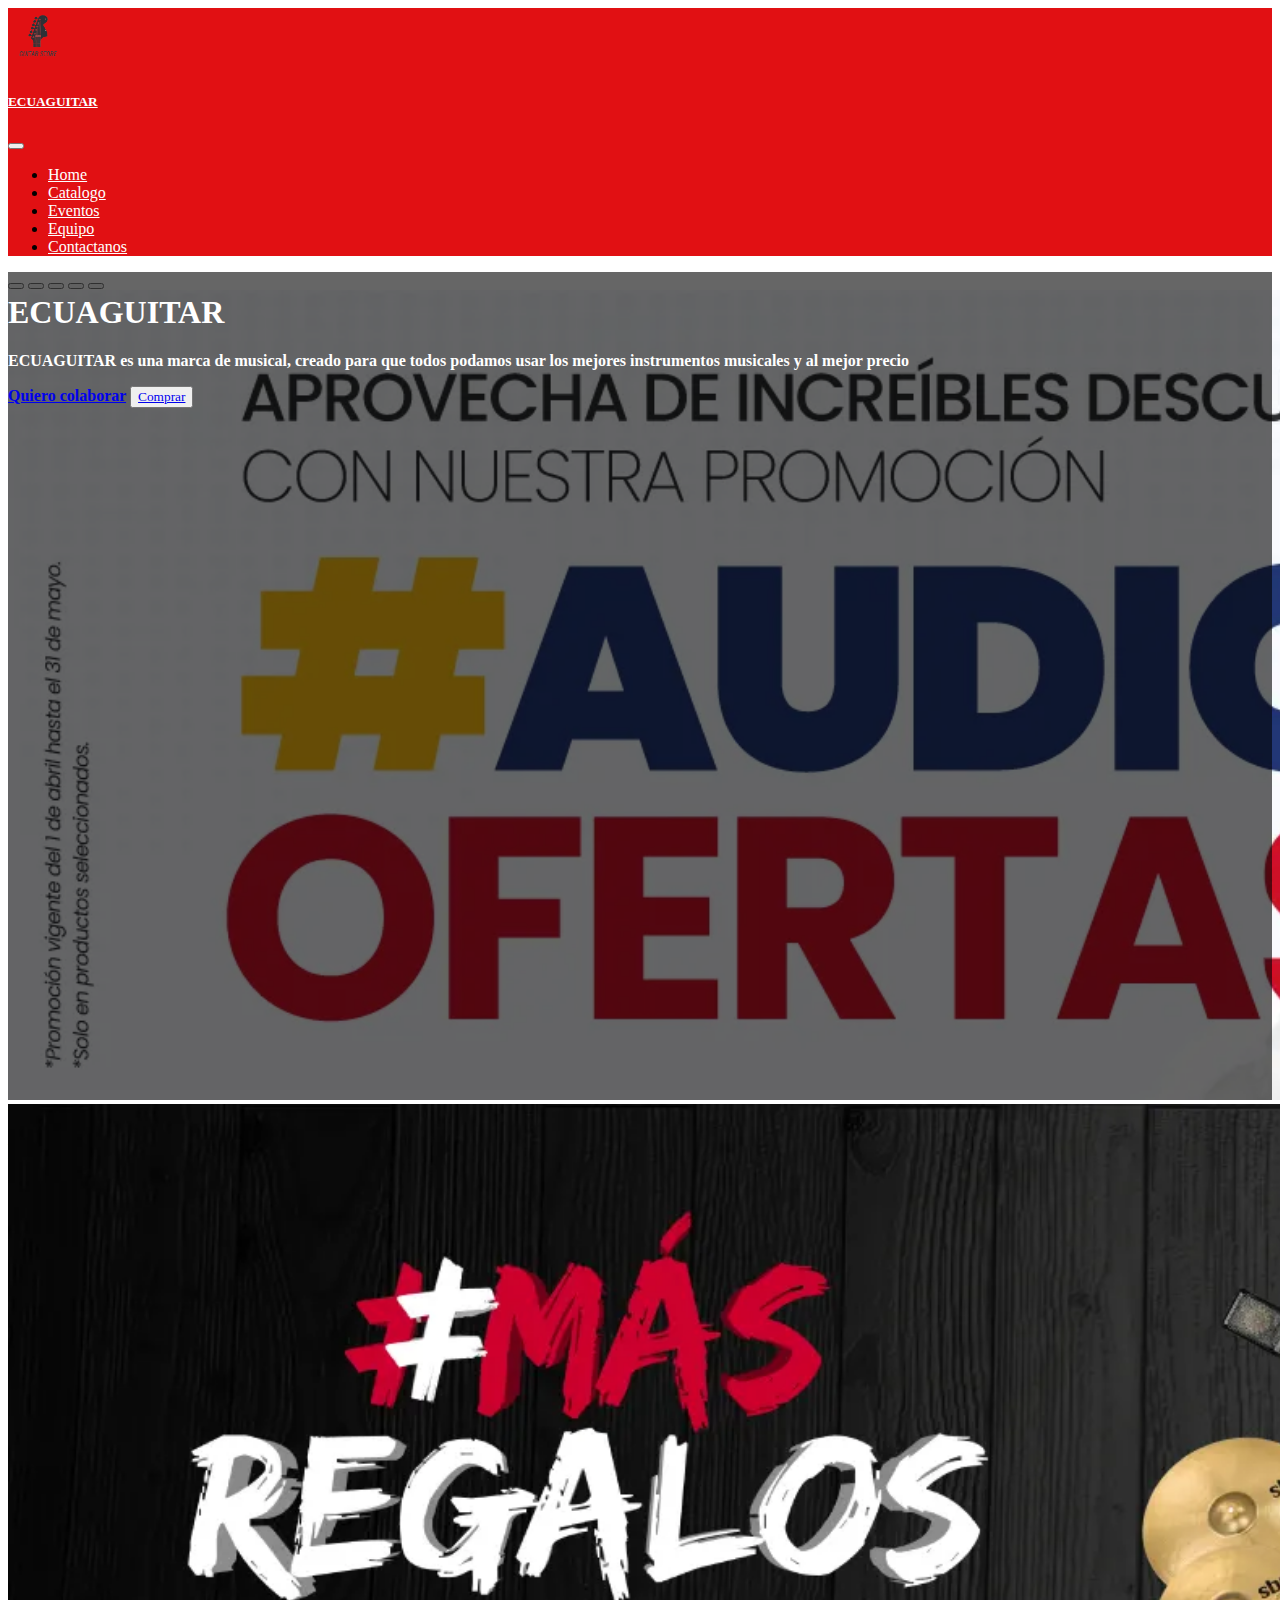
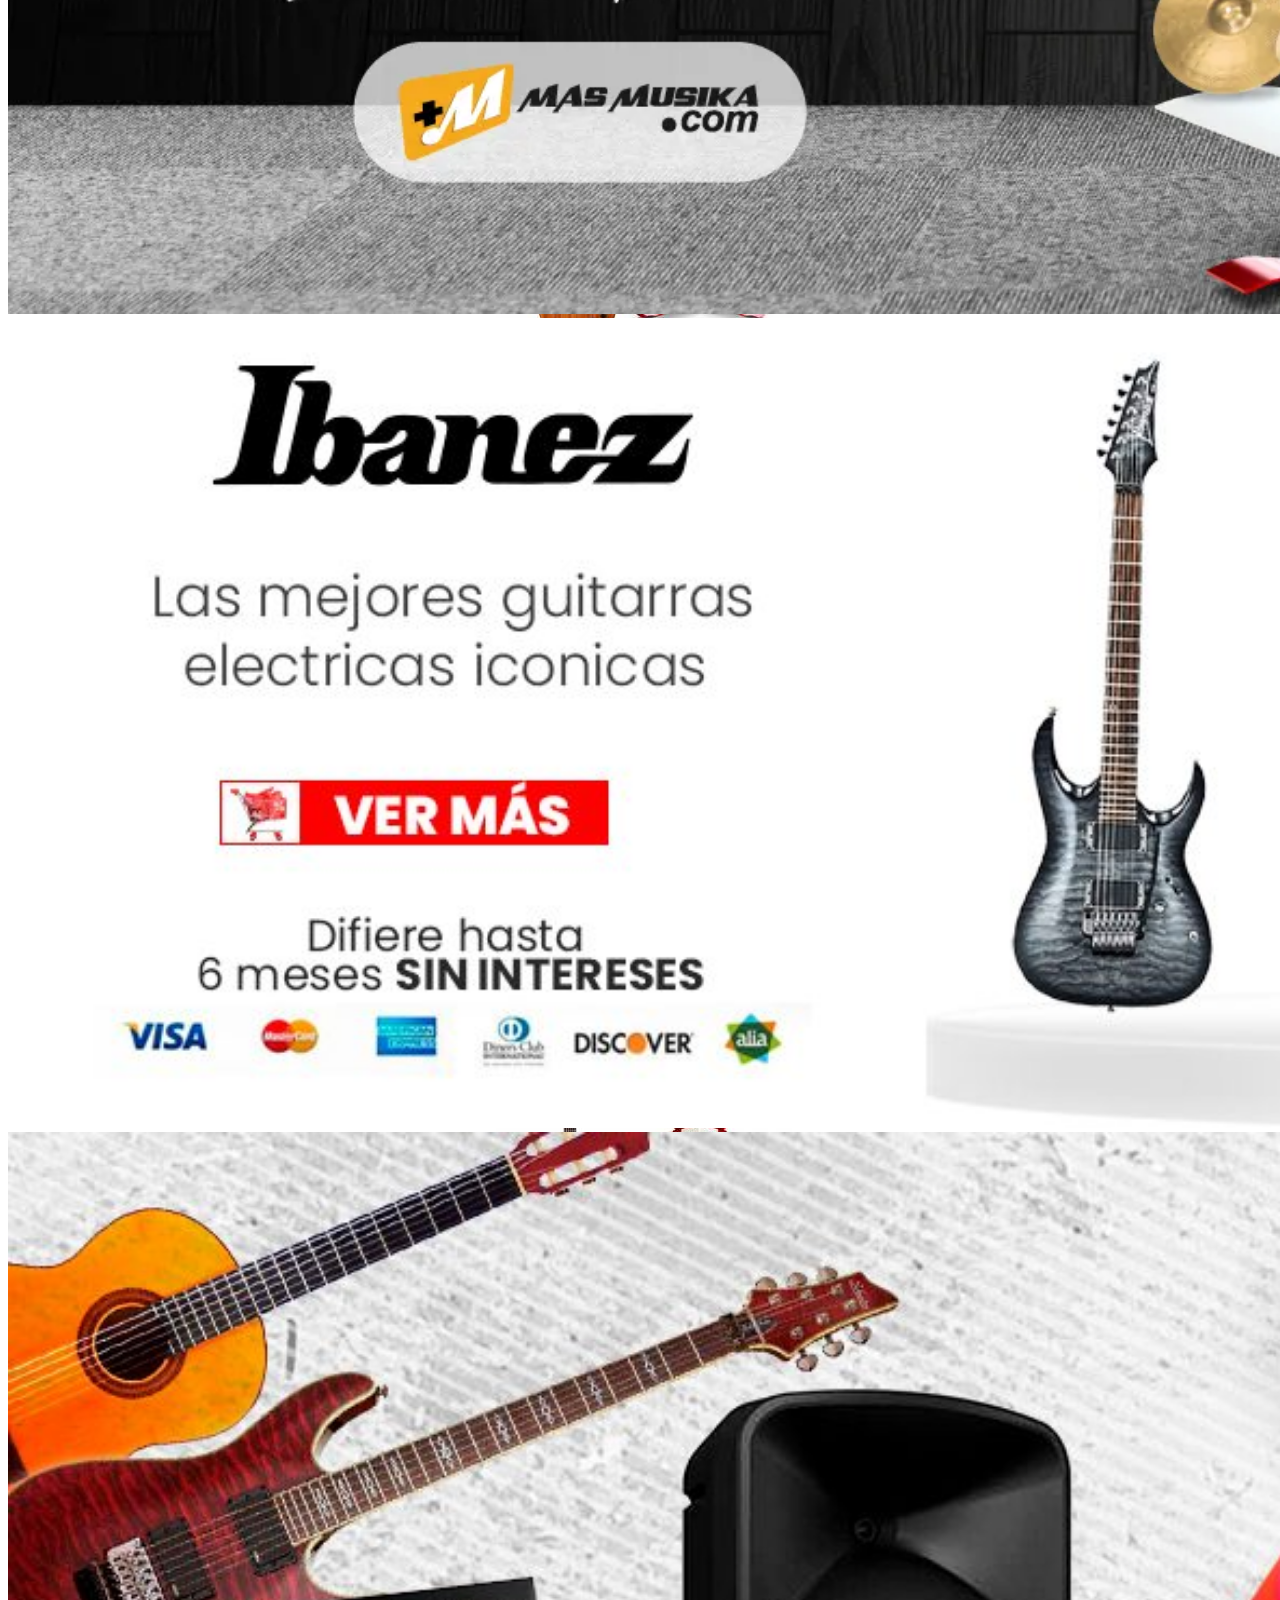
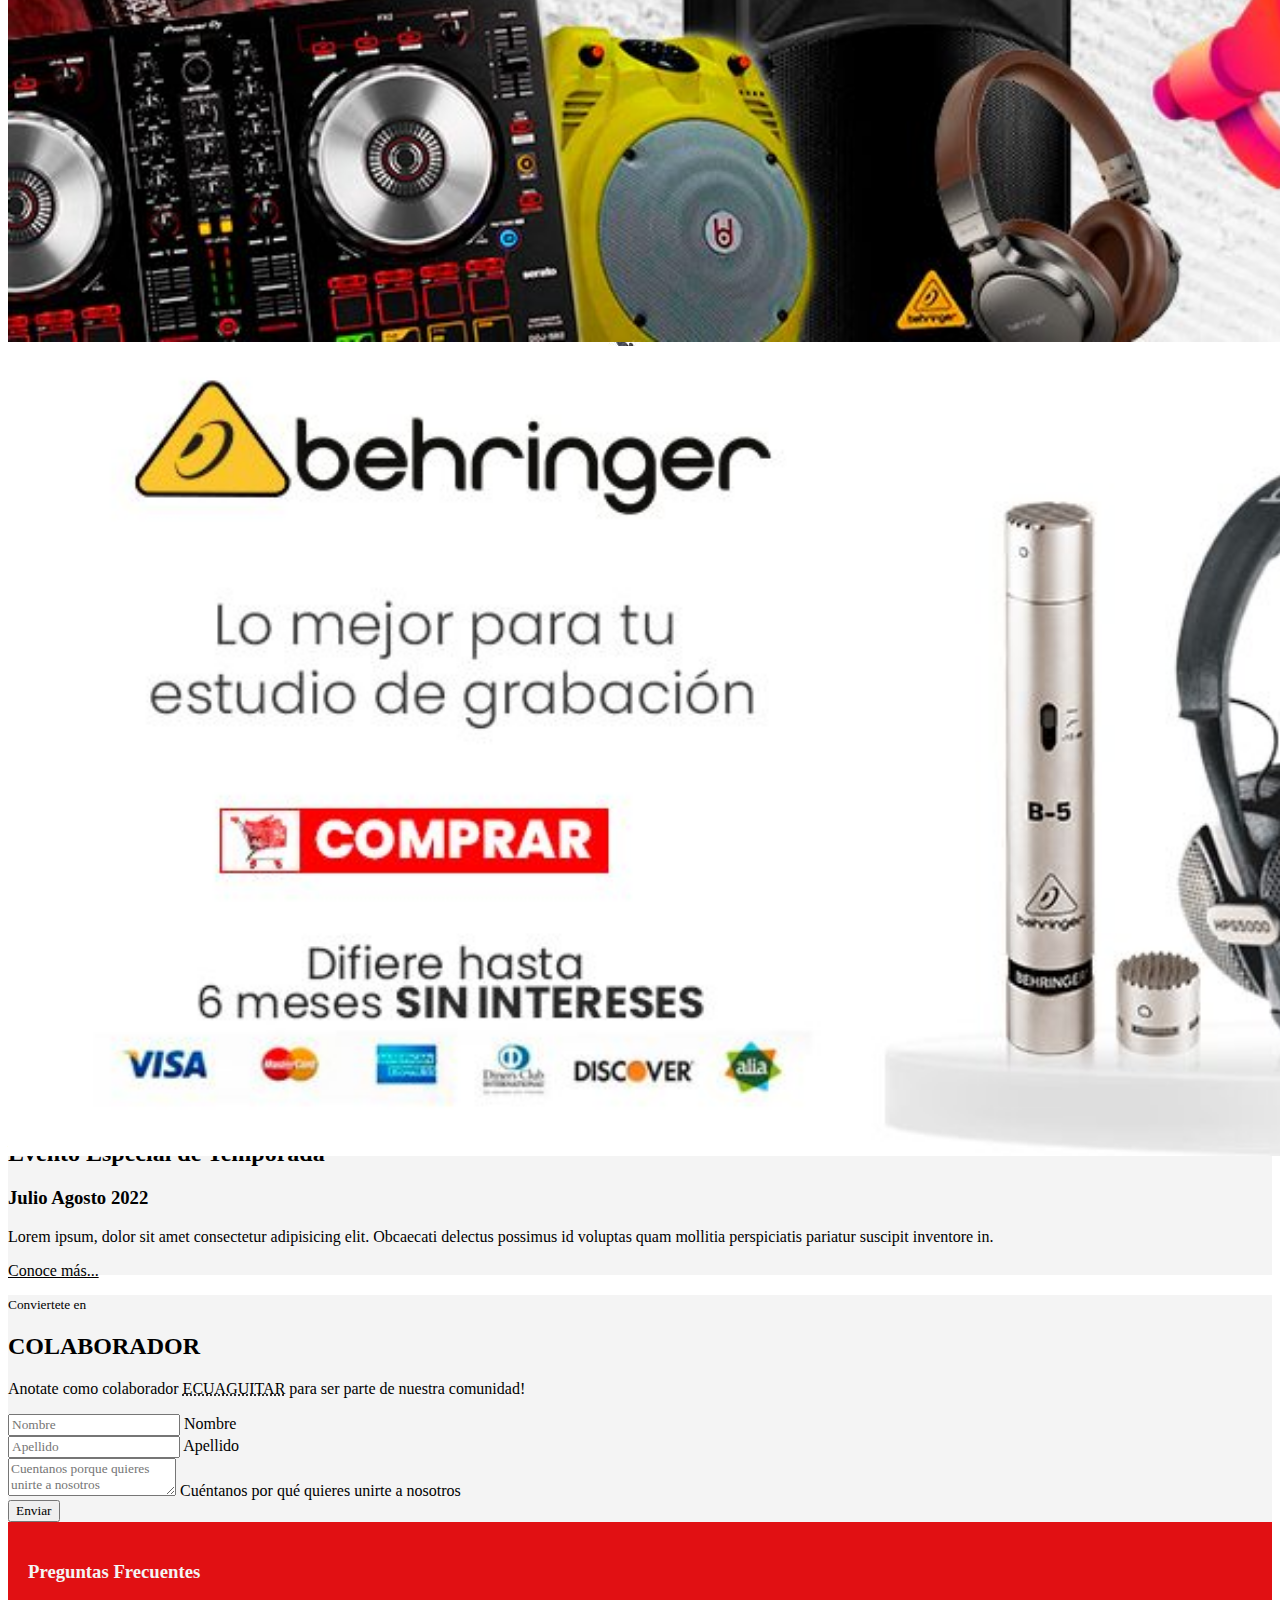
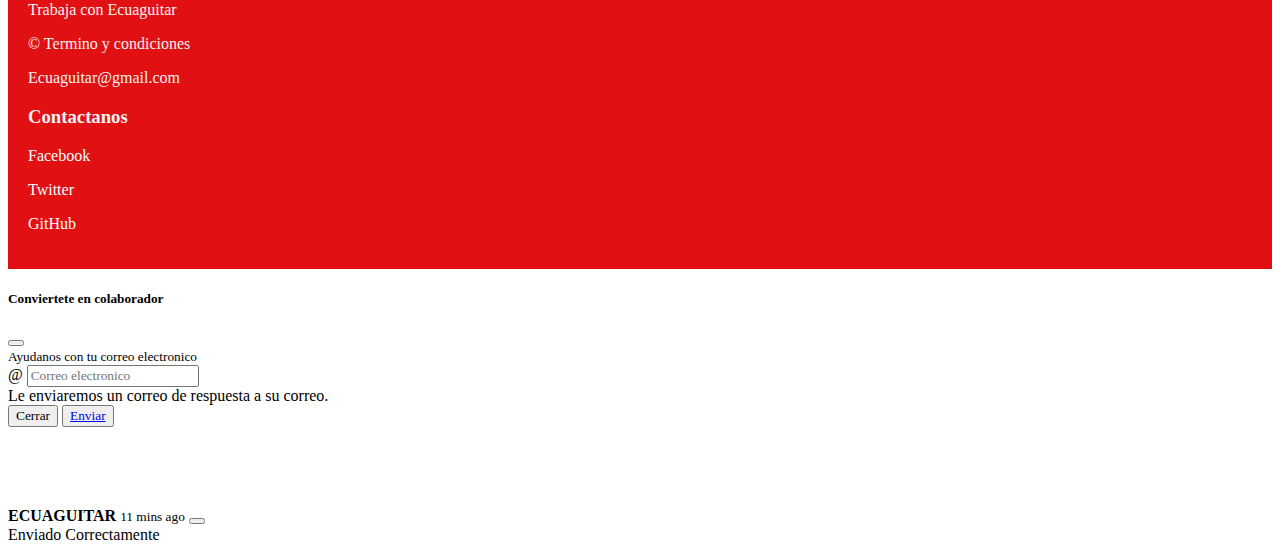
==== commit 4c2601c1: "- Se aumentó tres tooltips en la sección de equipo - Se aunmentó un Modal en la seccion de Eventos" ====
--- a/index.html
+++ b/index.html
@@ -337,7 +337,7 @@
                     <small>Ayudanos con tu correo electronico</small>
                     <div class="input-group mb-3">
                         <span class="input-group-text" id="basic-addon1">@</span>
-                        <input type="text" class="form-control" placeholder="Username" aria-label="Username"
+                        <input type="text" class="form-control" placeholder="Correo electronico" aria-label="Username"
                             aria-describedby="basic-addon1">
                     </div>
                     <div class="alert alert-danger" role="alert">
